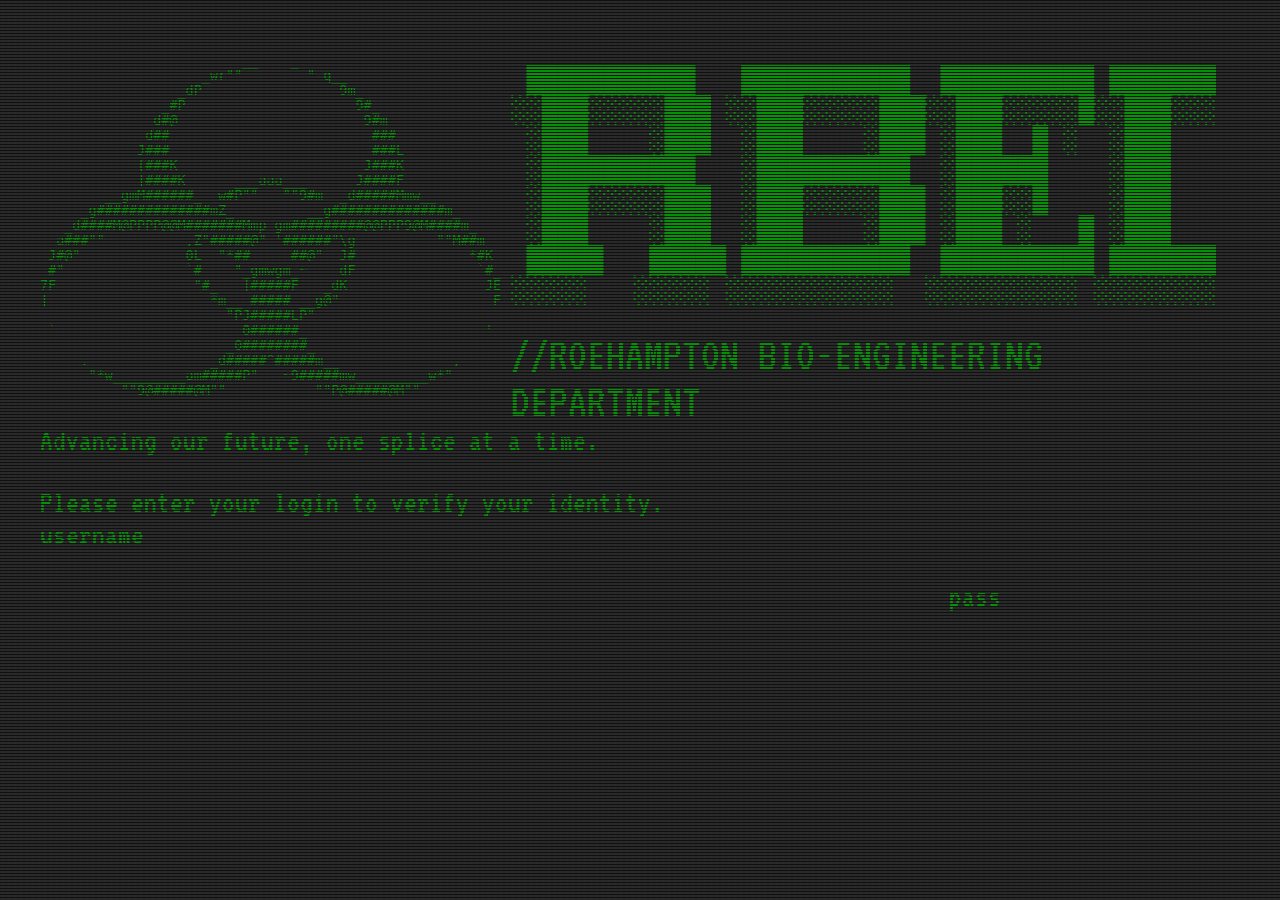
==== index.html @ 89bece4f "Starting" ====
<!DOCTYPE html>
<html lang="en">
<head>
    <meta charset="UTF-8">
    <meta name="viewport" content="width=device-width, initial-scale=1.0">
    <link rel="stylesheet" href="stylesheet.css">
    <title>Document</title>
</head>

<body>
<div class="overlay"></div>
<div class="scanline"></div>
<div class="wrapper">
  <div class="content clearfix">
    <pre id="biohazard">                         __    _
                    _wr""        "-q__
                 _dP                 9m_
               _#P                     9#_
              d#@                       9#m
             d##                         ###
            J###                         ###L
            {###K                       J###K
            ]####K      ___aaa___      J####F
        __gmM######_  w#P""   ""9#m  _d#####Mmw__
     _g##############mZ_         __g##############m_
   _d####M@PPPP@@M#######Mmp gm#########@@PPP9@M####m_
  a###""          ,Z"#####@" '######"\g          ""M##m
 J#@"             0L  "*##     ##@"  J#              *#K
 #"               `#    "_gmwgm_~    dF               `#_
7F                 "#_   ]#####F   _dK                 JE
]                    *m__ ##### __g@"                   F
                       "PJ#####LP"
 `                       0######_                      '
                       _0########_
     .               _d#####^#####m__              ,
      "*w_________am#####P"   ~9#####mw_________w*"
          ""9@#####@M""           ""P@#####@M""</pre>
<pre> ███████████   ███████████  ██████████ ██████████  
░░███░░░░░███ ░░███░░░░░███░░███░░░░░█░░███░░░░███ 
 ░███    ░███  ░███    ░███ ░███  █ ░  ░███   ░░███
 ░██████████   ░██████████  ░██████    ░███    ░███
 ░███░░░░░███  ░███░░░░░███ ░███░░█    ░███    ░███
 ░███    ░███  ░███    ░███ ░███ ░   █ ░███    ███ 
 █████   █████ ███████████  ██████████ ██████████  
░░░░░   ░░░░░ ░░░░░░░░░░░  ░░░░░░░░░░ ░░░░░░░░░░   </pre>
    <h2>//ROEHAMPTON BIO-ENGINEERING DEPARTMENT</h2>
    <p>Advancing our future, one splice at a time.</p>
    <br>
    <p>Please enter your login to verify your identity.</p>
    <p>username</p>
    <input type="text">
    <br>
    <p>pass</p>
  </div>
</div>
</body>
</html>
---- stylesheet.css ----
@import url(https://fonts.googleapis.com/css?family=VT323);

@keyframes scroll {
	0% { height: 0 }
	100% { height: 100%; }
}

@keyframes type { 
  from { width: 0; } 
} 

@keyframes type2 {
  0%{width: 0;}
  50%{width: 0;}
  100%{ width: 100; } 
} 

@keyframes blink {
  to{opacity: .0;}
}

@keyframes scan {
	from { top: 0 }
	to { top: 100% }
}

@keyframes flicker {
		0% { opacity: 0.15795 }
		5% { opacity: 0.31511 }
		10% { opacity: 0.94554 }
		15% { opacity: 0.2469 }
		20% { opacity: 0.62031 }
		25% { opacity: 0.0293 }
		30% { opacity: 0.00899 }
		35% { opacity: 0.5344 }
		40% { opacity: 0.12778 }
		45% { opacity: 0.52042 }
		50% { opacity: 0.3823 }
		55% { opacity: 0.2198 }
		60% { opacity: 0.9383 }
		65% { opacity: 0.86615 }
		70% { opacity: 0.68695 }
		75% { opacity: 0.55749 }
		80% { opacity: 0.96984 }
		85% { opacity: 0.0361 }
		90% { opacity: 0.24467 }
		95% { opacity: 0.08351 }
		100% { opacity: 0.54813 }
	}

::-webkit-scrollbar {
  display: none;
}

* {
	box-sizing: border-box;
	}
	
html,
body {
	background: #383838;
	color: #00dd00;
	font-size: 64.5%;
	font-size: 1.4em;
	font-family: 'VT323', Courier;
	height: 100%;
	margin: 0;
	padding: 0;
}

h1, h2, h3 h4, h5, h6 { 
	font-weight: normal;
	margin: 0;
	text-transform: uppercase;
}
h4 b {
  color: white;
}
a {
	color: white;	
	text-decoration: none;	
}

a:hover {
	color: red;
}

p { 
	line-height: 100%;
	margin: 0; 
}
	
span { animation: blink 1s infinite }

ul {
	list-style: none;
}

ul a:before,
p a:before {
	color: #00dd00;
	content: ' [ ';
}

ul a:after,
p a:after {
	color: #00dd00;
	content: ' ] ';	
}

header.site {
	margin: 0 0 40px 0;
	text-transform: uppercase;
}

nav.site { 
	margin: 0 0 40px 0;
  position: relative;
  width: 100%;
  z-index: 10;
}

nav.site ul {
	padding: 0;
}

nav.site ul li {
	display: inline-block;
  padding: 0 10px;
  min-width: 250px;
  width: auto;
}

.overlay {
	height: 1px;
	position: absolute;
	top: 0;
	left: 0;
	width: 1px;
}

.overlay:before {
	background: linear-gradient(#101010 50%, rgba(16, 16, 16, 0.2) 50%), linear-gradient(90deg, rgba(255, 0, 0, 0.03), rgba(0, 255, 0, 0.02), rgba(0, 0, 255, 0.03));
	background-size: 100% 3px, 6px 100%;
	content: "";
	display: block;
	pointer-events: none;
	position: fixed;
		top: 0;
		right: 0;
		bottom: 0;
		left: 0;
	z-index: 2;
}
	
.overlay:after {
	animation: flicker 0.30s infinite;
	background: rgba(16, 16, 16, 0.2);
	content: "";
	display: block;
	pointer-events: none;
	position: fixed;
		top: 0;
		right: 0;
		bottom: 0;
		left: 0;
	z-index: 2;
}

.col {
	float: left;
	padding: 0 20px;
}

.col.two { width: auto; }

.wrapper {
  animation: scroll 5s 1;
  margin: 0;
  overflow: hidden;
  padding: 0;
    scrollbar-width: none;
  -ms-overflow-style: none;
}

.content { 
	animation: scroll 3s 1;
  overflow: hidden;
	padding: 40px; 
	position: relative;
	width: 95%;
}

#logo-v {
	display: block;
	height: auto;
	margin: 0 auto;
	width: 200px;
}

img.pip-hero {
	display: block;
	float: left;
	height: auto;
	margin: 5px 10px 5px 0;
	width: 120px;
}

label {
	clear: left;
	display: block;
	float: left;
	margin-right: 10px;
	padding-top: 5px;
}

input[type=text],
textarea {
	background: transparent;
	border: none;
	color: #00dd00;
	display: block;
	float: left;
	font-family: 'VT323', Courier;
	font-size: 1.2em;
	position: relative;
	width: 80%;
	z-index: 10
}

input[type=password],
textarea {
	background: transparent;
	border: none;
	color: #00dd00;
	display: block;
	float: left;
	font-family: 'VT323', Courier;
	font-size: 1.2em;
	position: relative;
	width: 80%;
	z-index: 10
}

textarea {
	margin-bottom: 20px;
	overflow: auto;
	resize: none;
}

input[type=text]:focus,
textarea:focus,
input[type=password]:focus,
textarea:focus,
input[type=submit]:focus,
a.button:focus {
	outline: 0;
}

input[type=submit],
a.button {
	background: transparent;
	border: 1px solid #00dd00;
	clear: both;
	color: #00dd00;
	cursor: hand;
	display: inline-block;
	font-family: 'VT323', Courier;
	font-size: 1em;
	margin-bottom: 20px;
	opacity: 0.25;
	padding: 10px 100px;
	position: relative;
	text-decoration: none;
	text-transform: uppercase;
	z-index: 10;
}

input[type=submit]:hover,
a.button:hover {
	background: #00dd00;
	color: #383838;
	opacity: 0.8;
}

.expandingArea { position: relative }
	
.scanline {
	animation: scroll 10s 5s infinite;
	background: -moz-linear-gradient(top,  rgba(0,221,0,0) 0%, rgba(0,221,0,1) 50%, rgba(0,221,0,0) 100%);
	background: -webkit-linear-gradient(top,  rgba(0,221,0,0) 0%,rgba(0,221,0,1) 50%,rgba(0,221,0,0) 100%);
	background: linear-gradient(to bottom,  rgba(0,221,0,0) 0%,rgba(0,221,0,1) 50%,rgba(0,221,0,0) 100%);
	filter: progid:DXImageTransform.Microsoft.gradient( startColorstr='#0000dd00', endColorstr='#0000dd00',GradientType=0 );
	display: block;
	height: 20px;
	opacity: 0.05;
	position: absolute;
		left: 0;
		right: 0;
		top: -5%;
	z-index: 2;
}

.clear {
	clear: both;
}

.clearfix {
  overflow: auto;
  zoom: 1;
}

.upper { text-transform: uppercase; }

#biohazard {
    font-size: 0.6rem;
    float: left;
    margin-right: 10px;
}
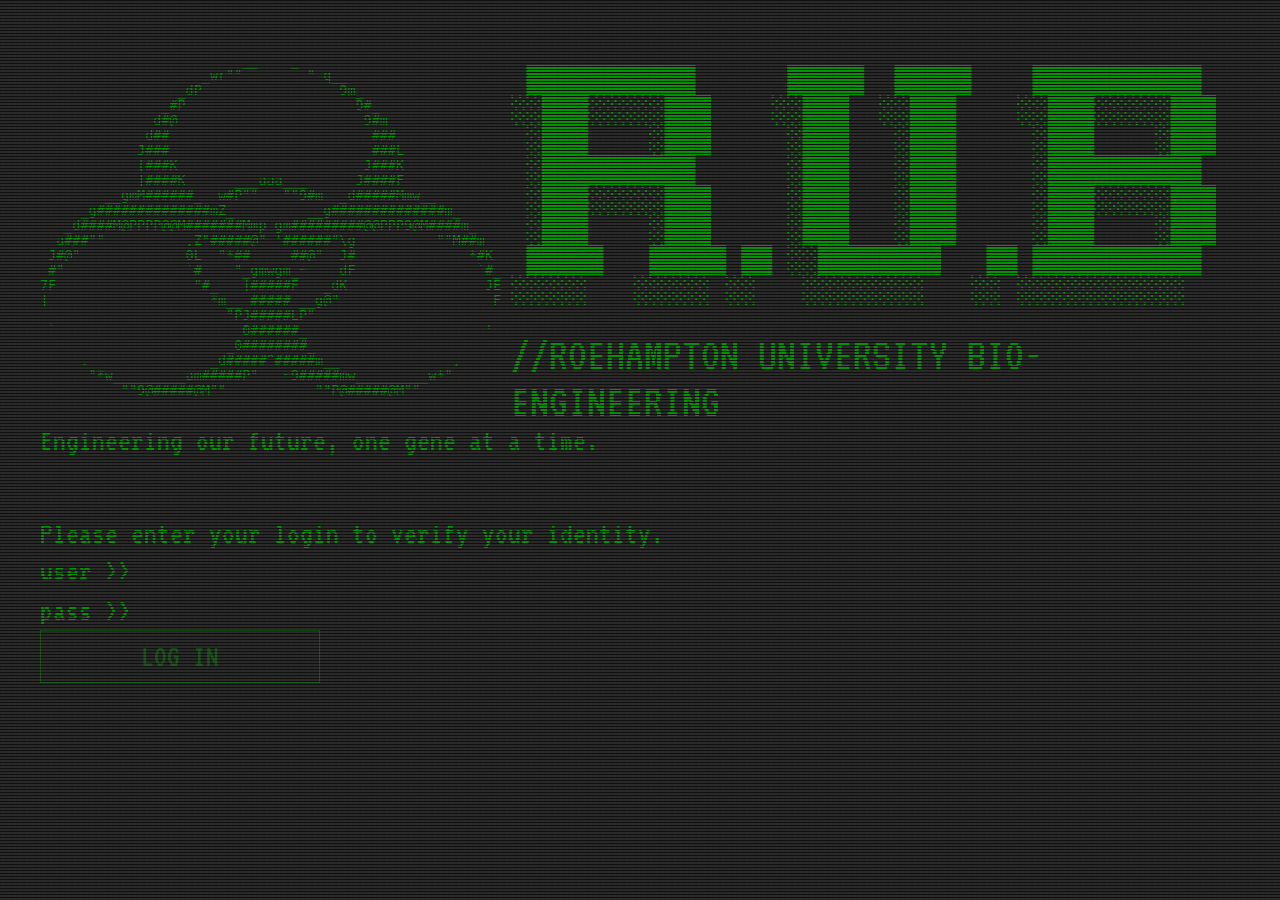
==== commit efba54b6: "-" ====
--- a/index.html
+++ b/index.html
@@ -4,7 +4,9 @@
     <meta charset="UTF-8">
     <meta name="viewport" content="width=device-width, initial-scale=1.0">
     <link rel="stylesheet" href="stylesheet.css">
-    <title>Document</title>
+    <link rel="icon" type="image/x-icon" href="Media/favicon.ico">
+    <title>R.U.B-E</title>
+    <script src="script.js" defer></script>
 </head>
 
 <body>
@@ -35,22 +37,28 @@
      .               _d#####^#####m__              ,
       "*w_________am#####P"   ~9#####mw_________w*"
           ""9@#####@M""           ""P@#####@M""</pre>
-<pre> ███████████   ███████████  ██████████ ██████████  
-░░███░░░░░███ ░░███░░░░░███░░███░░░░░█░░███░░░░███ 
- ░███    ░███  ░███    ░███ ░███  █ ░  ░███   ░░███
- ░██████████   ░██████████  ░██████    ░███    ░███
- ░███░░░░░███  ░███░░░░░███ ░███░░█    ░███    ░███
- ░███    ░███  ░███    ░███ ░███ ░   █ ░███    ███ 
- █████   █████ ███████████  ██████████ ██████████  
-░░░░░   ░░░░░ ░░░░░░░░░░░  ░░░░░░░░░░ ░░░░░░░░░░   </pre>
-    <h2>//ROEHAMPTON BIO-ENGINEERING DEPARTMENT</h2>
-    <p>Advancing our future, one splice at a time.</p>
+
+
+<pre id="title"> ███████████      █████  █████    ███████████             ██████████
+░░███░░░░░███    ░░███  ░░███    ░░███░░░░░███           ░░███░░░░░█
+ ░███    ░███     ░███   ░███     ░███    ░███            ░███  █ ░ 
+ ░██████████      ░███   ░███     ░██████████  ██████████ ░██████   
+ ░███░░░░░███     ░███   ░███     ░███░░░░░███░░░░░░░░░░  ░███░░█   
+ ░███    ░███     ░███   ░███     ░███    ░███            ░███ ░   █
+ █████   █████ ██ ░░████████   ██ ███████████             ██████████
+░░░░░   ░░░░░ ░░   ░░░░░░░░   ░░ ░░░░░░░░░░░             ░░░░░░░░░░ </pre>
+
+
+    <h2>//ROEHAMPTON UNIVERSITY BIO-ENGINEERING</h2>
+    <p>Engineering our future, one gene at a time.</p>
+    <br>
     <br>
     <p>Please enter your login to verify your identity.</p>
-    <p>username</p>
-    <input type="text">
-    <br>
-    <p>pass</p>
+    <form name="logInForm" id="logIn" autocomplete="off" onsubmit="logIn();return false">
+      <label>user >></label><input id="userInput" type="text" name="username" /><br />
+      <label>pass >></label><input id="passInput" type="text" name="password" /><br />
+      <p id="invalid"></p>
+      <input type="submit" value="Log In" />
   </div>
 </div>
 </body>
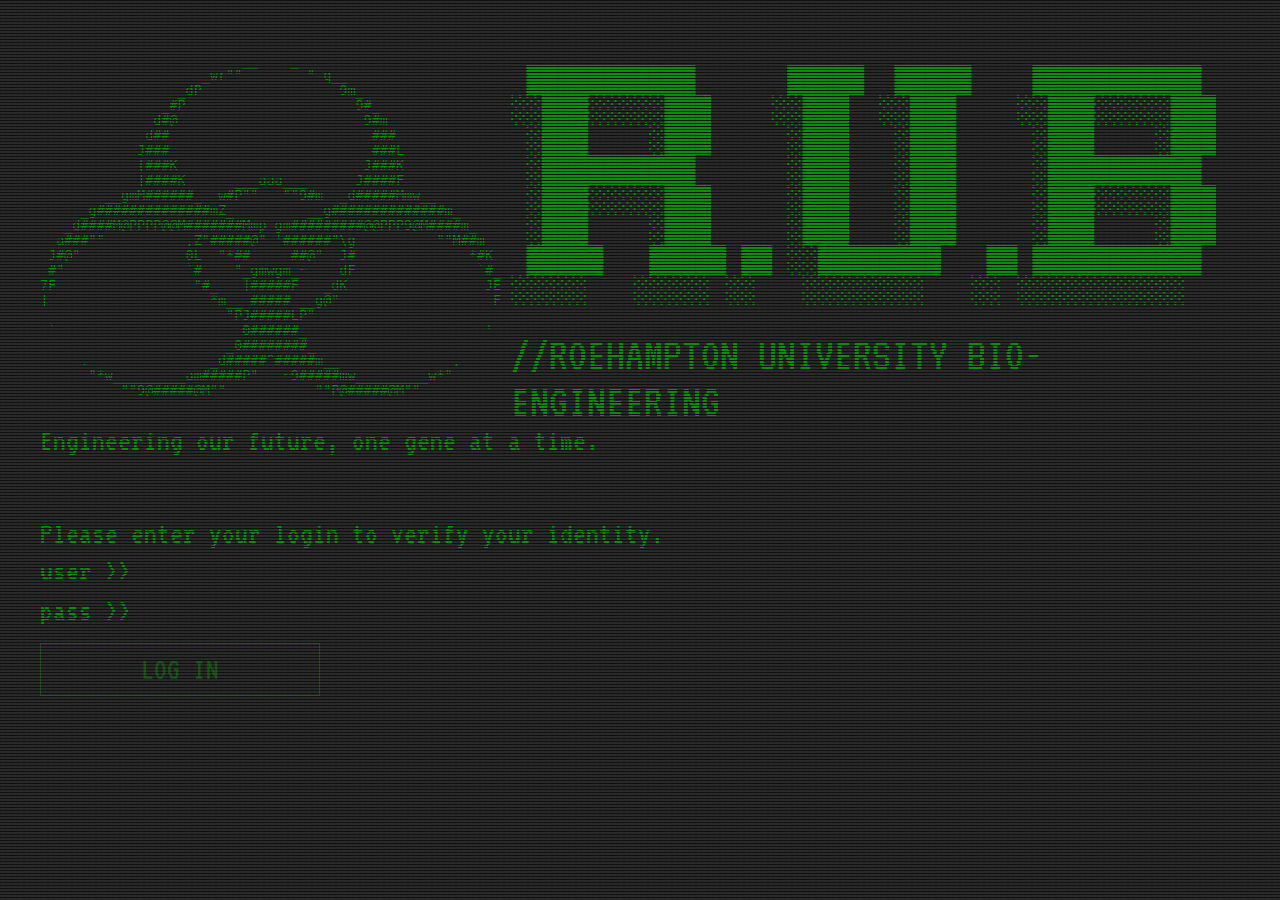
==== commit 2171a557: "Fixed the form!" ====
--- a/index.html
+++ b/index.html
@@ -57,7 +57,7 @@
     <form name="logInForm" id="logIn" autocomplete="off" onsubmit="logIn();return false">
       <label>user >></label><input id="userInput" type="text" name="username" /><br />
       <label>pass >></label><input id="passInput" type="text" name="password" /><br />
-      <p id="invalid"></p>
+      <br><p id="invalid"></p>
       <input type="submit" value="Log In" />
   </div>
 </div>
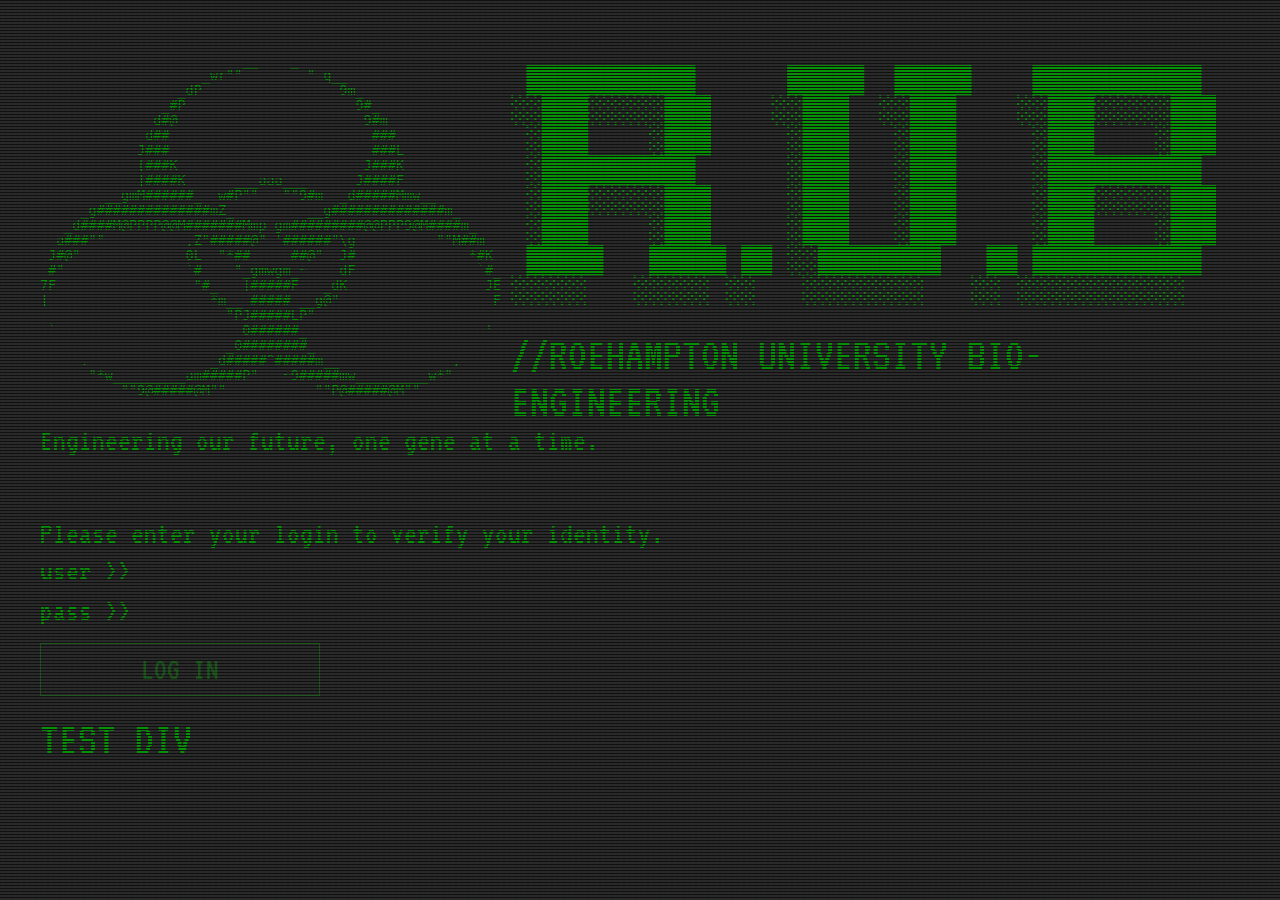
==== commit 0714163a: "Changed Dashboard" ====
--- a/index.html
+++ b/index.html
@@ -6,14 +6,14 @@
     <link rel="stylesheet" href="stylesheet.css">
     <link rel="icon" type="image/x-icon" href="Media/favicon.ico">
     <title>R.U.B-E</title>
-    <script src="script.js" defer></script>
+    <script src="script.js"></script>
 </head>
 
 <body>
 <div class="overlay"></div>
 <div class="scanline"></div>
 <div class="wrapper">
-  <div class="content clearfix">
+  <div id="content" class="content clearfix">
     <pre id="biohazard">                         __    _
                     _wr""        "-q__
                  _dP                 9m_
@@ -59,6 +59,11 @@
       <label>pass >></label><input id="passInput" type="text" name="password" /><br />
       <br><p id="invalid"></p>
       <input type="submit" value="Log In" />
+
+      <h2>Test Div</h2>
+      <div class="file">
+        
+      </div>
   </div>
 </div>
 </body>
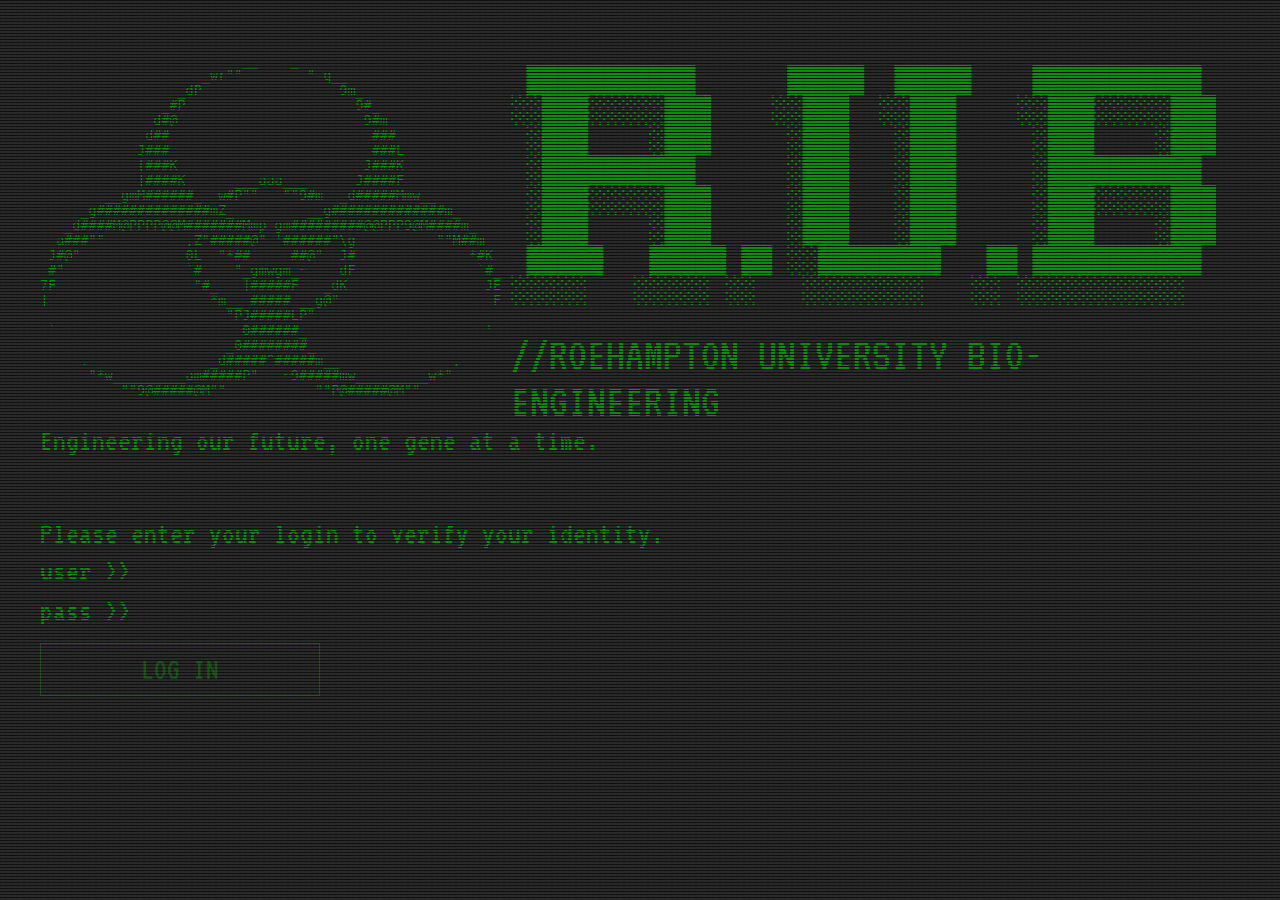
==== commit 7e86eb26: "Deleted Test Div Deleted Test Div and gotten rid of render documents function (sort of)." ====
--- a/index.html
+++ b/index.html
@@ -12,7 +12,7 @@
 <body>
 <div class="overlay"></div>
 <div class="scanline"></div>
-<div class="wrapper">
+<div id="wrapper" class="wrapper">
   <div id="content" class="content clearfix">
     <pre id="biohazard">                         __    _
                     _wr""        "-q__
@@ -59,11 +59,6 @@
       <label>pass >></label><input id="passInput" type="text" name="password" /><br />
       <br><p id="invalid"></p>
       <input type="submit" value="Log In" />
-
-      <h2>Test Div</h2>
-      <div class="file">
-        
-      </div>
   </div>
 </div>
 </body>
